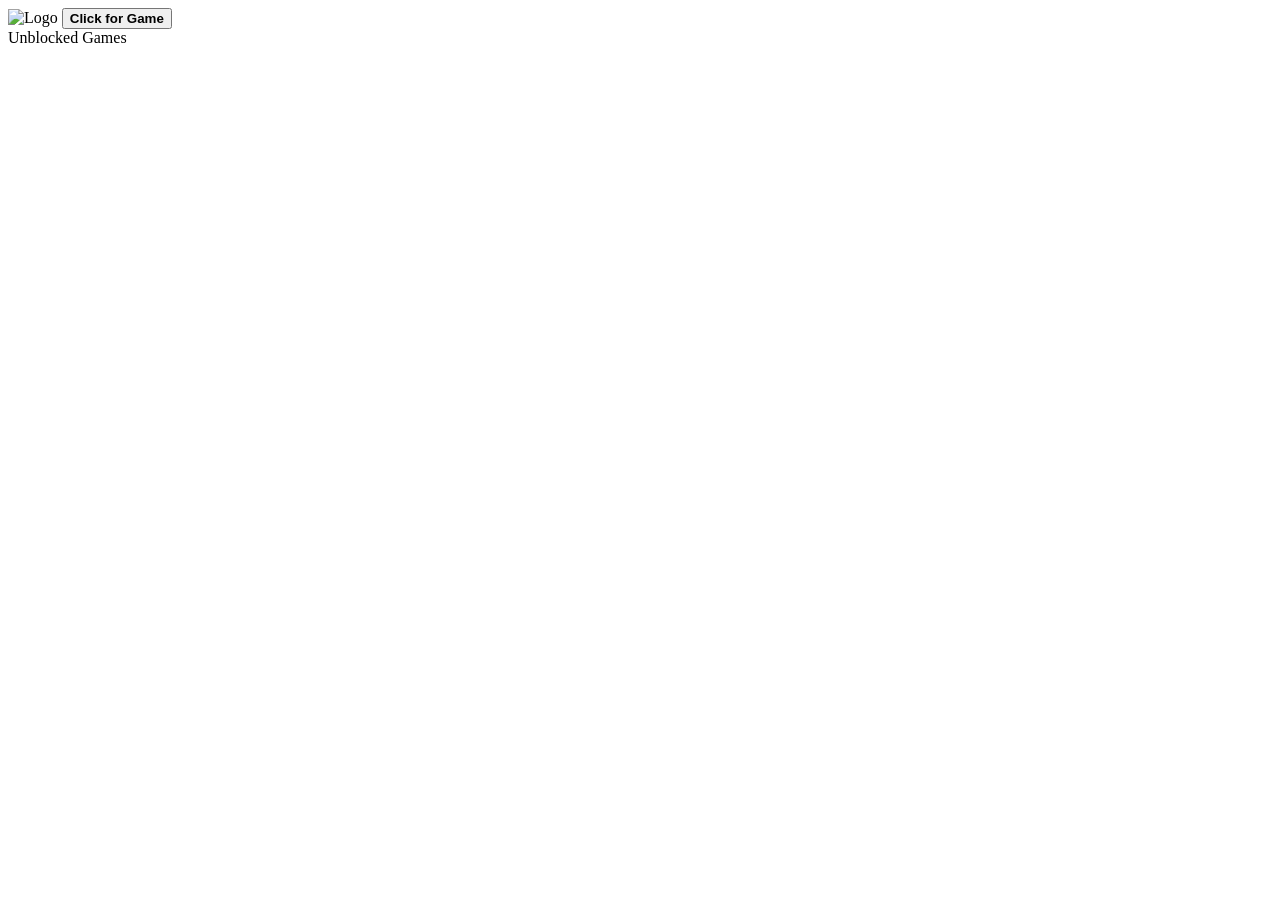
==== 20mtd/index.html @ d0b22bbc "trying tmtd" ====
<body>
  <div class="logo-button-wrapper">
    <img
      src="https://petinya.org/sites-google/logo-unblockedgames-en.png"
      alt="Logo"
    />
    <button class="c-button" onclick="loadIframe()">
      <b>Click for Game</b>
    </button>
    <div class="site-name">Unblocked Games</div>
  </div>

  <div class="game-window" id="iframe-container"></div>

  <script>
    function loadIframe() {
      const iframeContainer = document.getElementById("iframe-container");
      iframeContainer.innerHTML =
        '<iframe src="https://script.google.com/macros/s/AKfycbx2IFRHO-Q3RsgjhwW_bUmXSIRPff-nBBosAEZeXD8Y0e9EpfFFjCjJZzPWvO5147UY/exec" allowfullscreen></iframe>';
      iframeContainer.style.display = "block";

      document.querySelector(".logo-button-wrapper").style.display = "none";
    }
  </script>
  <style>
    .gameContainer {
      width: 100%;
      height: 100%;
    }
  </style>
</body>
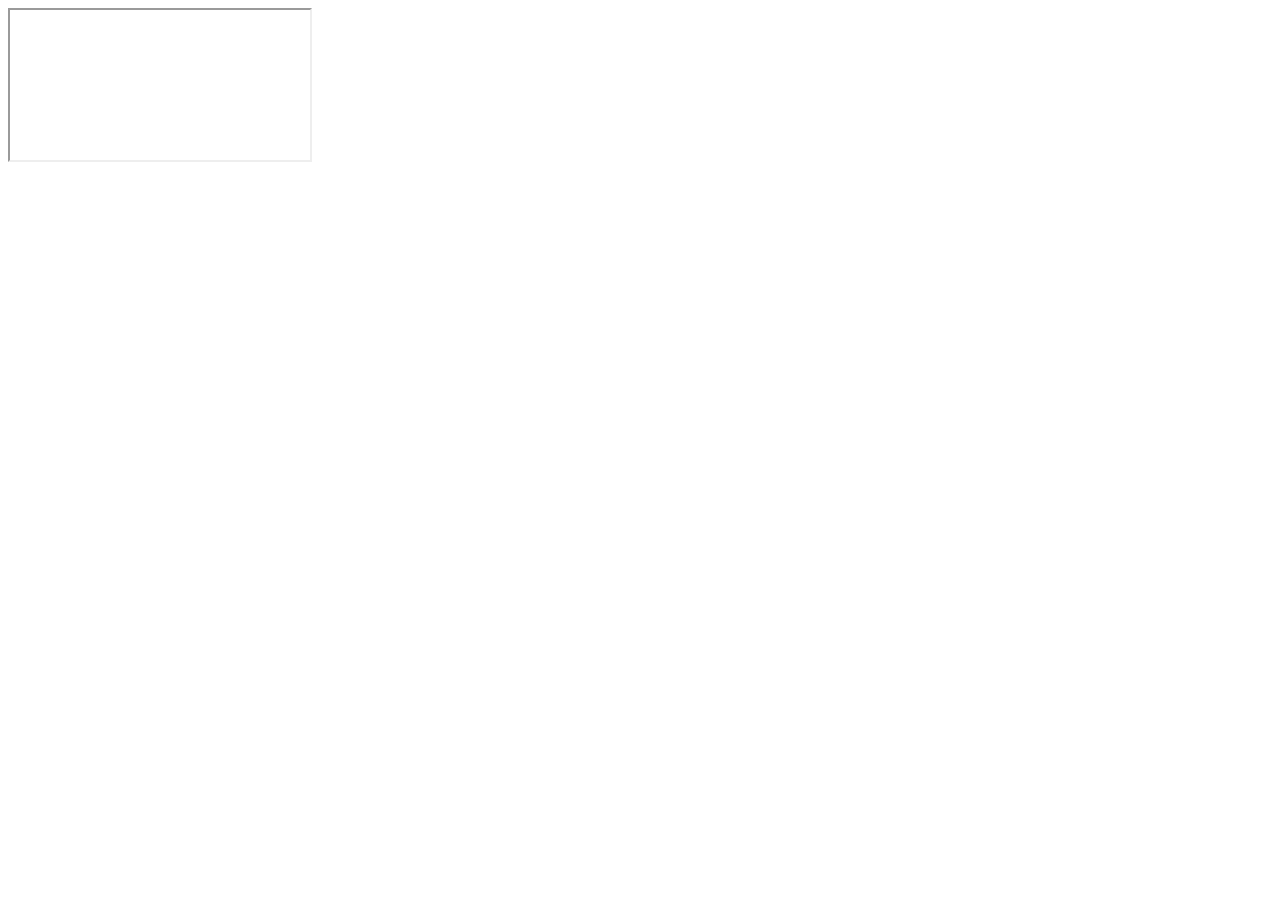
==== commit 7f4c79ed: "tiny tmtd ill fix later" ====
--- a/20mtd/index.html
+++ b/20mtd/index.html
@@ -1,5 +1,5 @@
 <body>
-  <div class="logo-button-wrapper">
+  <div class="logo-button-wrapper" style="display: none">
     <img
       src="https://petinya.org/sites-google/logo-unblockedgames-en.png"
       alt="Logo"
@@ -10,7 +10,12 @@
     <div class="site-name">Unblocked Games</div>
   </div>
 
-  <div class="game-window" id="iframe-container"></div>
+  <div class="game-window" id="iframe-container" style="display: block">
+    <iframe
+      src="https://script.google.com/macros/s/AKfycbx2IFRHO-Q3RsgjhwW_bUmXSIRPff-nBBosAEZeXD8Y0e9EpfFFjCjJZzPWvO5147UY/exec"
+      allowfullscreen=""
+    ></iframe>
+  </div>
 
   <script>
     function loadIframe() {
